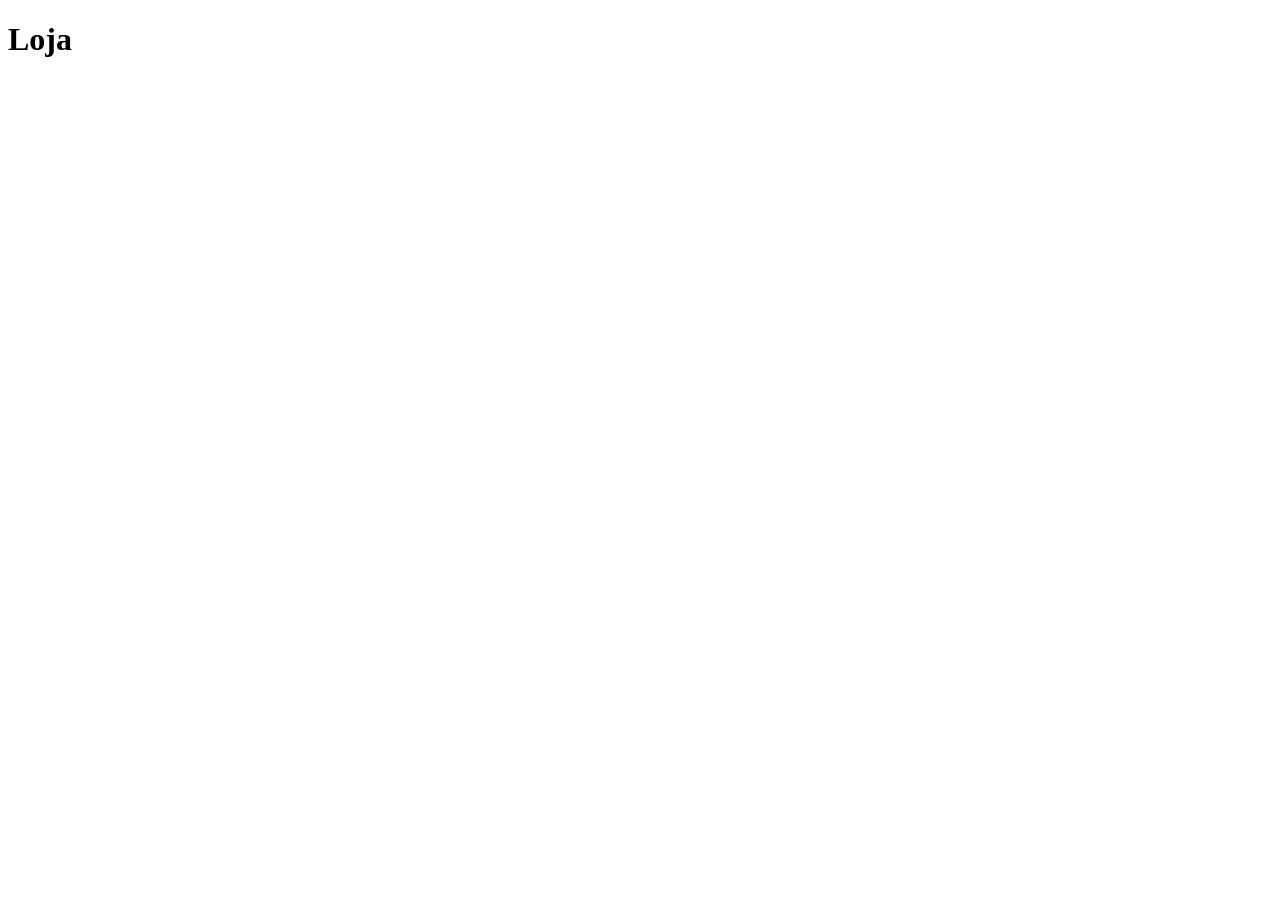
==== loja.html @ 038a0b57 "Merge branch 'main' of https://github.com/82025Rafael/pvzdex" ====
<!DOCTYPE html>
<html lang="en">
<head>
    <meta charset="UTF-8">
    <meta name="viewport" content="width=device-width, initial-scale=1.0">
    <title>Loja PVZ</title>
</head>
<body>
    <h1>Loja</h1>
</body>
</html>
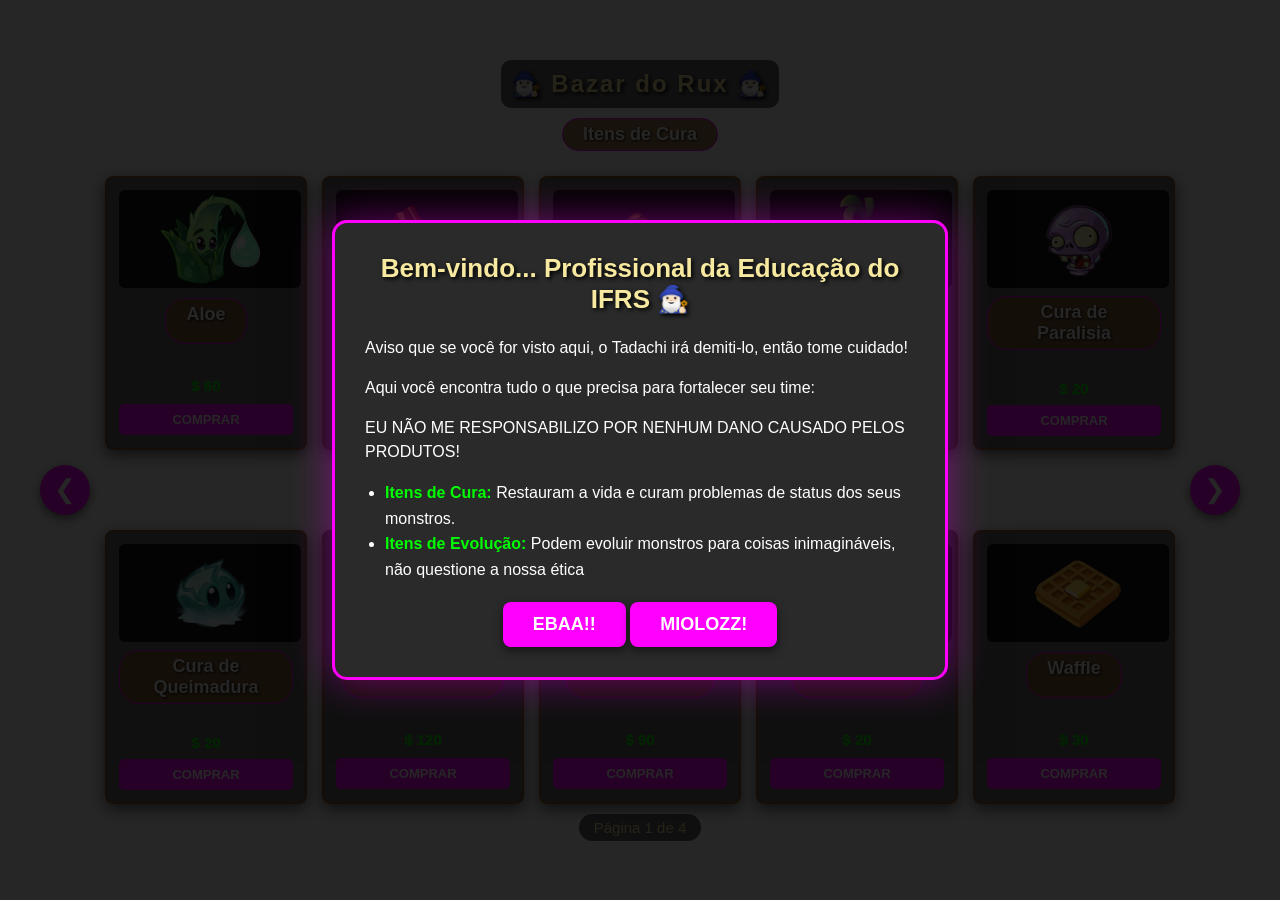
==== commit b8ff9aff: "Atualizações da loja" ====
--- a/loja.html
+++ b/loja.html
@@ -1,11 +1,587 @@
 <!DOCTYPE html>
-<html lang="en">
+<html lang="pt-BR">
 <head>
     <meta charset="UTF-8">
     <meta name="viewport" content="width=device-width, initial-scale=1.0">
-    <title>Loja PVZ</title>
+    <title>Loja do Jogo</title>
+    <style>
+        body {
+            background-image: url('ImagensPVZ/Cenários/rux.png');
+            background-size: cover;
+            background-position: center;
+            background-repeat: no-repeat;
+            background-attachment: fixed;
+            font-family: 'Segoe UI', Tahoma, Geneva, Verdana, sans-serif;
+            color: white;
+            display: flex;
+            justify-content: center;
+            align-items: center;
+            min-height: 100vh;
+            margin: 0;
+        }
+
+        .shop-container {
+            padding: 20px;
+            width: 95%;
+            max-width: 1200px;
+            display: flex;
+            flex-direction: column;
+            gap: 10px;
+        }
+
+        .shop-container h2 {
+            text-align: center;
+            margin: 0;
+            color: #f8e9a1;
+            text-shadow: 2px 2px 4px #000;
+            letter-spacing: 2px;
+            background-color: rgba(0, 0, 0, 0.6);
+            padding: 10px;
+            border-radius: 10px;
+            width: fit-content;
+            margin: 0 auto;
+        }
+
+        .shop-container h3 {
+            text-align: center;
+            margin: 0 0 15px 0;
+            color: #ffffff;
+            font-size: 18px;
+            text-shadow: 1px 1px 3px #000;
+            background-color: rgba(139, 90, 43, 0.8);
+            padding: 5px 20px;
+            border-radius: 20px;
+            width: fit-content;
+            margin: 0 auto 15px auto;
+            border: 1px solid #ff00ff;
+        }
+
+        .carousel-wrapper {
+            display: flex;
+            align-items: center;
+            justify-content: space-between;
+            gap: 15px;
+        }
+
+        .arrow-btn {
+            background-color: #ff00ff;
+            color: white;
+            border: none;
+            font-size: 26px;
+            width: 50px;
+            height: 50px;
+            border-radius: 50%;
+            cursor: pointer;
+            display: flex;
+            justify-content: center;
+            align-items: center;
+            transition: background 0.3s, transform 0.2s;
+            flex-shrink: 0;
+            box-shadow: 0 4px 10px rgba(0,0,0,0.5);
+            z-index: 100;
+        }
+
+        .arrow-btn:hover {
+            background-color: #cc00cc;
+            transform: scale(1.1);
+        }
+
+        .pages-container {
+            flex-grow: 1;
+            overflow: visible; 
+        }
+
+        .page {
+            display: none;
+        }
+
+        .page.active {
+            display: grid;
+            grid-template-columns: repeat(5, 1fr);
+            gap: 80px 15px; 
+        }
+
+        .shop-item {
+            background-color: rgba(42, 42, 42, 0.7);
+            border: 2px solid #8b5a2b;
+            border-radius: 8px;
+            padding: 12px;
+            text-align: center;
+            transition: transform 0.2s, box-shadow 0.2s;
+            display: flex;
+            flex-direction: column;
+            justify-content: space-between;
+            box-shadow: 0 5px 15px rgba(0,0,0,0.6);
+            position: relative; 
+        }
+
+        .shop-item:hover {
+            transform: translateY(-5px);
+            box-shadow: 0 0 15px #ff00ff;
+            border-color: #ff00ff;
+            z-index: 10;
+        }
+
+        .tooltip {
+            position: absolute;
+            bottom: 105%;
+            left: 50%;
+            transform: translateX(-50%);
+            background-color: rgba(20, 20, 20, 0.95);
+            color: #fff;
+            padding: 10px;
+            border-radius: 8px;
+            border: 2px solid #ff00ff;
+            width: max-content;
+            max-width: 180px;
+            text-align: center;
+            font-size: 12px;
+            line-height: 1.4;
+            opacity: 0;
+            visibility: hidden;
+            transition: opacity 0.3s, visibility 0.3s, bottom 0.3s;
+            box-shadow: 0 4px 15px rgba(0,0,0,0.8);
+            pointer-events: none;
+            z-index: 1000;
+        }
+
+        .tooltip::after {
+            content: '';
+            position: absolute;
+            top: 100%;
+            left: 50%;
+            margin-left: -6px;
+            border-width: 6px;
+            border-style: solid;
+            border-color: #ff00ff transparent transparent transparent;
+        }
+
+        .shop-item:hover .tooltip {
+            opacity: 1;
+            visibility: visible;
+            bottom: 115%;
+        }
+
+        .item-img {
+            width: 100%;
+            height: 90px;
+            object-fit: contain;
+            background-color: #111;
+            border-radius: 6px;
+            margin-bottom: 8px;
+            padding: 4px;
+        }
+
+        .item-name {
+            font-size: 14px;
+            margin: 4px 0;
+            color: #fff;
+            min-height: 34px; 
+        }
+
+        .item-price {
+            color: #00ff00;
+            font-weight: bold;
+            font-size: 15px;
+            margin-bottom: 8px;
+        }
+
+        .buy-btn {
+            background-color: #ff00ff;
+            color: white;
+            border: none;
+            padding: 8px;
+            border-radius: 5px;
+            font-weight: bold;
+            font-size: 13px;
+            cursor: pointer;
+            text-transform: uppercase;
+            transition: background 0.3s;
+            width: 100%;
+        }
+
+        .buy-btn:hover {
+            background-color: #cc00cc;
+        }
+
+        .page-indicator {
+            text-align: center;
+            font-size: 15px;
+            color: #f8e9a1;
+            background-color: rgba(0, 0, 0, 0.6);
+            padding: 5px 15px;
+            border-radius: 20px;
+            width: fit-content;
+            margin: 0 auto;
+        }
+
+        /* =========================================
+           ESTILOS DO TUTORIAL (MODAL)
+           ========================================= */
+        .modal-overlay {
+            position: fixed;
+            top: 0;
+            left: 0;
+            width: 100%;
+            height: 100%;
+            background-color: rgba(0, 0, 0, 0.85); /* Fundo bem escuro */
+            display: flex;
+            justify-content: center;
+            align-items: center;
+            z-index: 9999; /* Fica acima de tudo */
+        }
+
+        .modal-content {
+            background-color: #2a2a2a;
+            border: 3px solid #ff00ff;
+            border-radius: 15px;
+            padding: 30px;
+            width: 90%;
+            max-width: 550px;
+            text-align: center;
+            box-shadow: 0 0 40px rgba(255, 0, 255, 0.4);
+            color: #fff;
+        }
+
+        .modal-content h2 {
+            color: #f8e9a1;
+            margin-top: 0;
+            text-shadow: 2px 2px 4px #000;
+            font-size: 26px;
+        }
+
+        .modal-content p {
+            font-size: 16px;
+            line-height: 1.5;
+            margin-bottom: 15px;
+            text-align: left;
+        }
+        
+        .modal-content ul {
+            text-align: left;
+            font-size: 16px;
+            line-height: 1.6;
+            margin-bottom: 20px;
+            padding-left: 20px;
+        }
+
+        .modal-content strong {
+            color: #00ff00; /* Verde neon */
+        }
+
+        .close-modal-btn {
+            background-color: #ff00ff;
+            color: white;
+            border: none;
+            padding: 12px 30px;
+            border-radius: 8px;
+            font-weight: bold;
+            font-size: 18px;
+            cursor: pointer;
+            text-transform: uppercase;
+            transition: background 0.3s, transform 0.2s;
+            box-shadow: 0 4px 10px rgba(0,0,0,0.5);
+        }
+
+        .close-modal-btn:hover {
+            background-color: #cc00cc;
+            transform: scale(1.05);
+        }
+
+        @media (max-width: 900px) {
+            .page.active {
+                grid-template-columns: repeat(3, 1fr);
+                gap: 60px 15px;
+            }
+        }
+        @media (max-width: 600px) {
+            .page.active {
+                grid-template-columns: repeat(2, 1fr);
+            }
+            .arrow-btn {
+                width: 40px;
+                height: 40px;
+                font-size: 20px;
+            }
+        }
+    </style>
 </head>
 <body>
-    <h1>Loja</h1>
+
+    <!-- =========================================
+         CAIXA DE TEXTO EXPLICATIVA (TUTORIAL)
+         ========================================= -->
+    <div id="tutorial-modal" class="modal-overlay">
+        <div class="modal-content">
+            <h2>Bem-vindo... Profissional da Educação do IFRS  🧙🏻‍♂️</h2>
+            <p>Aviso  que se você for visto aqui, o Tadachi irá demiti-lo, então tome cuidado!</p>
+            <p>Aqui você encontra tudo o que precisa para fortalecer seu time:</p>
+            <p>EU NÃO ME RESPONSABILIZO POR NENHUM DANO CAUSADO PELOS PRODUTOS!</p>
+           
+            <ul>
+                <li><strong>Itens de Cura:</strong> Restauram a vida e curam problemas de status dos seus monstros.</li>
+                <li><strong>Itens de Evolução:</strong> Podem evoluir monstros para coisas inimagináveis, não questione a nossa ética</li>
+            </ul>
+            
+            <button class="close-modal-btn" onclick="fecharTutorial()">Ebaa!!</button>
+
+            <button class="close-modal-btn" onclick="fecharTutorial()">Miolozz!</button>
+        </div>
+    </div>
+
+
+    <div class="shop-container">
+        <h2>🧙🏻‍♂️ Bazar do Rux 🧙🏻‍♂️</h2>
+        <h3 id="category-title">Itens de Cura</h3>
+        
+        <div class="carousel-wrapper">
+            <button class="arrow-btn" onclick="changePage(-1)">&#10094;</button>
+
+            <div class="pages-container">
+
+                <!-- PÁGINA 1: 10 Itens de Cura -->
+                <div class="page active">
+                    <div class="shop-item">
+                        <div class="tooltip">Cura status de Paralisia (Par).</div>
+                        <img src="ImagensPVZ/itens/itens de cura/Aloe.png" alt="Aloe" class="item-img">
+                        <h3 class="item-name">Aloe</h3>
+                        <p class="item-price">$ 60</p>
+                        <button class="buy-btn" onclick="comprarItem('Aloe', 60)">Comprar</button>
+                    </div>
+                    <div class="shop-item">
+                        <div class="tooltip">Restaura 20 HP.</div>
+                        <img src="ImagensPVZ/itens/itens de cura/Bacon.png" alt="Bacon" class="item-img">
+                        <h3 class="item-name">Bacon</h3>
+                        <p class="item-price">$ 15</p>
+                        <button class="buy-btn" onclick="comprarItem('Bacon', 15)">Comprar</button>
+                    </div>
+                    <div class="shop-item">
+                        <div class="tooltip">Cura status de Sono (Sno).</div>
+                        <img src="ImagensPVZ/itens/itens de cura/café.png" alt="Café" class="item-img">
+                        <h3 class="item-name">Café</h3>
+                        <p class="item-price">$ 30</p>
+                        <button class="buy-btn" onclick="comprarItem('Café', 30)">Comprar</button>
+                    </div>
+                    <div class="shop-item">
+                        <div class="tooltip">Revive o minion com metade da vida.</div>
+                        <img src="ImagensPVZ/itens/itens de cura/cenoura_do_poder.png" alt="Cenoura do Poder" class="item-img">
+                        <h3 class="item-name">Cenoura do Poder</h3>
+                        <p class="item-price">$ 80</p>
+                        <button class="buy-btn" onclick="comprarItem('Cenoura do Poder', 80)">Comprar</button>
+                    </div>
+                    <div class="shop-item">
+                        <div class="tooltip">Cura status de Paralisia (Par).</div>
+                        <img src="ImagensPVZ/itens/itens de cura/cura_de_paralisia.png" alt="Cura de Paralisia" class="item-img">
+                        <h3 class="item-name">Cura de Paralisia</h3>
+                        <p class="item-price">$ 20</p>
+                        <button class="buy-btn" onclick="comprarItem('Cura de Paralisia', 20)">Comprar</button>
+                    </div>
+                    <div class="shop-item">
+                        <div class="tooltip">Cura status de Queimadura (Qmd).</div>
+                        <img src="ImagensPVZ/itens/itens de cura/cura_de_queimadura.png" alt="Cura de Queimadura" class="item-img">
+                        <h3 class="item-name">Cura de Queimadura</h3>
+                        <p class="item-price">$ 20</p>
+                        <button class="buy-btn" onclick="comprarItem('Cura de Queimadura', 20)">Comprar</button>
+                    </div>
+                    <div class="shop-item">
+                        <div class="tooltip">Restaura 100% do HP e cura todos os status.</div>
+                        <img src="ImagensPVZ/itens/itens de cura/restauratudo.png" alt="RestauraTudo" class="item-img">
+                        <h3 class="item-name">RestauraTudo</h3>
+                        <p class="item-price">$ 120</p>
+                        <button class="buy-btn" onclick="comprarItem('RestauraTudo', 120)">Comprar</button>
+                    </div>
+                    <div class="shop-item">
+                        <div class="tooltip">Restaura 200 HP.</div>
+                        <img src="ImagensPVZ/itens/itens de cura/tacomagico.png" alt="Taco Mágico" class="item-img">
+                        <h3 class="item-name">Taco Mágico</h3>
+                        <p class="item-price">$ 90</p>
+                        <button class="buy-btn" onclick="comprarItem('Taco Mágico', 90)">Comprar</button>
+                    </div>
+                    <div class="shop-item">
+                        <div class="tooltip">Cura status de Envenenamento (Ven).</div>
+                        <img src="ImagensPVZ/itens/itens de cura/Vitamina_Z.png" alt="Vitamina Z" class="item-img">
+                        <h3 class="item-name">Vitamina Z</h3>
+                        <p class="item-price">$ 20</p>
+                        <button class="buy-btn" onclick="comprarItem('Vitamina Z', 20)">Comprar</button>
+                    </div>
+                    <div class="shop-item">
+                        <div class="tooltip">Restaura 50 HP.</div>
+                        <img src="ImagensPVZ/itens/itens de cura/waffle.png" alt="Waffle" class="item-img">
+                        <h3 class="item-name">Waffle</h3>
+                        <p class="item-price">$ 30</p>
+                        <button class="buy-btn" onclick="comprarItem('Waffle', 30)">Comprar</button>
+                    </div>
+                </div>
+                                  
+                <!-- PÁGINA 2: 2 Itens de Cura -->
+                <div class="page">
+                    <div class="shop-item">
+                        <div class="tooltip">Cura status de Congelamento (Gel).</div>
+                        <img src="ImagensPVZ/itens/itens de cura/Hot_Sauce.png" alt="Hot Sauce" class="item-img">
+                        <h3 class="item-name">Hot Sauce</h3>
+                        <p class="item-price">$ 40</p>
+                        <button class="buy-btn" onclick="comprarItem('Hot Sauce', 40)">Comprar</button>
+                    </div>
+                    <div class="shop-item">
+                        <div class="tooltip">Restaura 100% do HP.</div>
+                        <img src="ImagensPVZ/itens/itens de cura/WaffleTaco.png" alt="Waffle Taco" class="item-img">
+                        <h3 class="item-name">Waffle Taco</h3>
+                        <p class="item-price">$ 130</p>
+                        <button class="buy-btn" onclick="comprarItem('Waffle Taco', 130)">Comprar</button>
+                    </div>
+                </div>
+
+                <!-- PÁGINA 3: 10 Itens de Evolução -->
+                <div class="page">
+                    <div class="shop-item">
+                        <div class="tooltip">Evolui: Galinha → Galo de Fogo</div>
+                        <img src="ImagensPVZ/itens/itens de evolução/pedra_de_fogo.png" alt="Pedra de fogo" class="item-img">
+                        <h3 class="item-name">Pedra de Fogo</h3>
+                        <p class="item-price">$ 200</p>
+                        <button class="buy-btn" onclick="comprarItem('Pedra de Fogo', 200)">Comprar</button>
+                    </div>
+                    <div class="shop-item">
+                        <div class="tooltip">Evolui: Disparervilha → Gelerilha</div>
+                        <img src="ImagensPVZ/itens/itens de evolução/pedra_de_gelo.png" alt="Pedra de gelo" class="item-img">
+                        <h3 class="item-name">Pedra de Gelo</h3>
+                        <p class="item-price">$ 100</p>
+                        <button class="buy-btn" onclick="comprarItem('Pedra de Gelo', 100)">Comprar</button>
+                    </div>
+                    <div class="shop-item">
+                        <div class="tooltip">Evolui: Girassol → Flor Elétrica</div>
+                        <img src="ImagensPVZ/itens/itens de evolução/arcoiris.png" alt="Arco-íris" class="item-img">
+                        <h3 class="item-name">Arco-íris</h3>
+                        <p class="item-price">$ 250</p>
+                        <button class="buy-btn" onclick="comprarItem('Arco-íris', 250)">Comprar</button>
+                    </div>
+                    <div class="shop-item">
+                        <div class="tooltip">Item especial de evento.</div>
+                        <img src="ImagensPVZ/itens/doce.png" alt="Doce Zumbi" class="item-img">
+                        <h3 class="item-name">Doce Zumbi</h3>
+                        <p class="item-price">$ 200</p>
+                        <button class="buy-btn" onclick="comprarItem('Doce Zumbi', 200)">Comprar</button>
+                    </div>
+                    <div class="shop-item">
+                        <div class="tooltip">Evolui: Cabra → Planador Cabra 3000</div>
+                        <img src="ImagensPVZ/itens/itens de evolução/Teleport_HD.png" alt="Teleport" class="item-img">
+                        <h3 class="item-name">Teleport</h3>
+                        <p class="item-price">$ 200</p>
+                        <button class="buy-btn" onclick="comprarItem('Teleport', 200)">Comprar</button>
+                    </div>
+                    <div class="shop-item">
+                        <div class="tooltip">Evolui: Zumbolha → Gigante Gasoso</div>
+                        <img src="ImagensPVZ/itens/itens de evolução/super_fedor.png" alt="Super Fedor" class="item-img">
+                        <h3 class="item-name">Super Fedor</h3>
+                        <p class="item-price">$ 300</p>
+                        <button class="buy-btn" onclick="comprarItem('Super Fedor', 300)">Comprar</button>
+                    </div>
+                    <div class="shop-item">
+                        <div class="tooltip">Evolui: Nabo Bebê → Babosassauro</div>
+                        <img src="ImagensPVZ/itens/itens de evolução/babosa.png" alt="babosa" class="item-img">
+                        <h3 class="item-name">Babosa</h3>
+                        <p class="item-price">$ 350</p>
+                        <button class="buy-btn" onclick="comprarItem('Babosa', 350)">Comprar</button>
+                    </div>
+                    <div class="shop-item">
+                        <div class="tooltip">Evolui: Sumô → Aspirante a Herói</div>
+                        <img src="ImagensPVZ/itens/itens de evolução/bandeira.png" alt="Bandeira" class="item-img">
+                        <h3 class="item-name">Bandeira</h3>
+                        <p class="item-price">$ 300</p>
+                        <button class="buy-btn" onclick="comprarItem('Bandeira', 300)">Comprar</button>
+                    </div>
+                    <div class="shop-item">
+                        <div class="tooltip">Evolui: Boca-de-Dragão → Pitaya</div>
+                        <img src="ImagensPVZ/itens/itens de evolução/buraco_negro.png" alt="Buraco_negro" class="item-img">
+                        <h3 class="item-name">Buraco Negro</h3>
+                        <p class="item-price">$ 400</p>
+                        <button class="buy-btn" onclick="comprarItem('Buraco Negro', 400)">Comprar</button>
+                    </div>
+                    <div class="shop-item">
+                        <div class="tooltip">Evolui: Gelerilha → Ervilhadora</div>
+                        <img src="ImagensPVZ/itens/itens de evolução/capacete.png" alt="Capacete" class="item-img">
+                        <h3 class="item-name">Capacete</h3>
+                        <p class="item-price">$ 300</p>
+                        <button class="buy-btn" onclick="comprarItem('Capacete', 300)">Comprar</button>
+                    </div>
+                </div>
+
+                <!-- PÁGINA 4: 4 Itens de Evolução -->
+                <div class="page">
+                    <div class="shop-item">
+                        <div class="tooltip">Evolui: Uvas Azedas → Mirtilartista</div>
+                        <img src="ImagensPVZ/itens/itens de evolução/saxofone.png" alt="Saxofone" class="item-img">
+                        <h3 class="item-name">Saxofone</h3>
+                        <p class="item-price">$ 250</p>
+                        <button class="buy-btn" onclick="comprarItem('Saxofone', 250)">Comprar</button>
+                    </div>
+                    <div class="shop-item">
+                        <div class="tooltip">Evolui: Paparazzumbi → Sumô</div>
+                        <img src="ImagensPVZ/itens/itens de evolução/hamburguer.png" alt="Hamburguer" class="item-img">
+                        <h3 class="item-name">Hamburguer</h3>
+                        <p class="item-price">$ 100</p>
+                        <button class="buy-btn" onclick="comprarItem('Hamburguer', 100)">Comprar</button>
+                    </div>
+                    <div class="shop-item">
+                        <div class="tooltip">Evolui: Dançarino → Discotron 3000</div>
+                        <img src="ImagensPVZ/itens/itens de evolução/Disco_bola.png" alt="Disco Bola" class="item-img">
+                        <h3 class="item-name">Disco Bola</h3>
+                        <p class="item-price">$ 250</p>
+                        <button class="buy-btn" onclick="comprarItem('Disco Bola', 250)">Comprar</button>
+                    </div>
+                    <div class="shop-item">
+                        <div class="tooltip">Evolui: Galinha → Mascote de time</div>
+                        <img src="ImagensPVZ/itens/itens de evolução/cutelo.png" alt="Cutelo" class="item-img">
+                        <h3 class="item-name">Cutelo</h3>
+                        <p class="item-price">$ 200</p>
+                        <button class="buy-btn" onclick="comprarItem('Cutelo', 200)">Comprar</button>
+                    </div>
+                </div>
+
+            </div>
+
+            <button class="arrow-btn" onclick="changePage(1)">&#10095;</button>
+        </div>
+
+        <div class="page-indicator">
+            Página <span id="current-page">1</span> de 4
+        </div>
+    </div>
+
+    <script>
+        let currentPageIndex = 0;
+        const pages = document.querySelectorAll('.page');
+        const pageIndicator = document.getElementById('current-page');
+        const categoryTitle = document.getElementById('category-title');
+
+        // Função para fechar o tutorial
+        function fecharTutorial() {
+            document.getElementById('tutorial-modal').style.display = 'none';
+        }
+
+        function changePage(direction) {
+            pages[currentPageIndex].classList.remove('active');
+            currentPageIndex += direction;
+
+            if (currentPageIndex >= pages.length) {
+                currentPageIndex = 0;
+            } else if (currentPageIndex < 0) {
+                currentPageIndex = pages.length - 1;
+            }
+
+            pages[currentPageIndex].classList.add('active');
+            pageIndicator.innerText = currentPageIndex + 1;
+
+            if (currentPageIndex === 0 || currentPageIndex === 1) {
+                categoryTitle.innerText = "Itens de Cura";
+            } else {
+                categoryTitle.innerText = "Itens de Evolução";
+            }
+        }
+
+        function comprarItem(nome, preco) {
+            alert(`Você tentou comprar: ${nome}\nPreço: $${preco}`);
+        }
+    </script>
+
 </body>
 </html>
